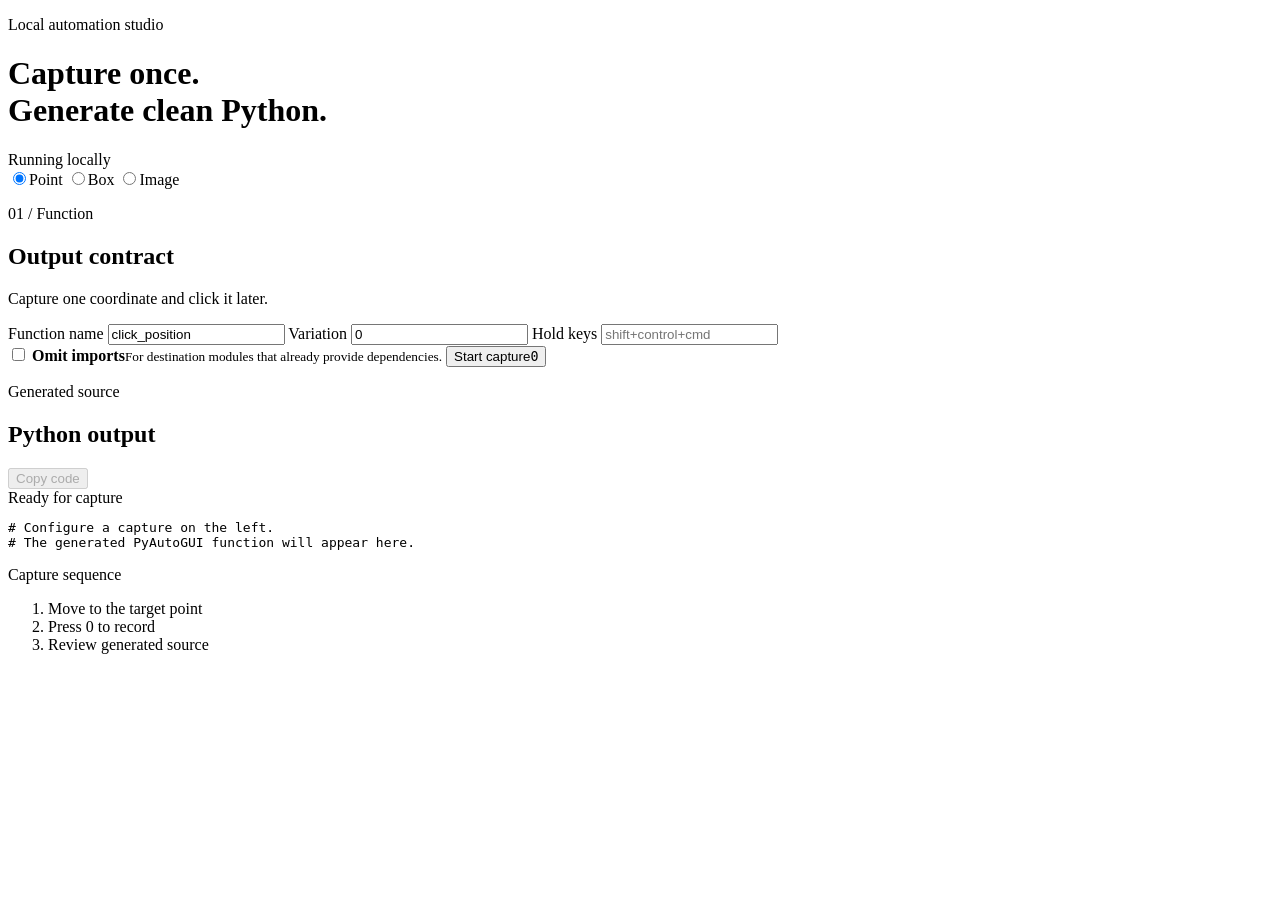
==== internal/web/static/index.html @ 7e9336bd "init" ====
<!doctype html>
<html lang="en">
<head>
  <meta charset="utf-8">
  <meta name="viewport" content="width=device-width, initial-scale=1">
  <meta name="description" content="Capture desktop targets and generate portable PyAutoGUI functions locally.">
  <title>ibot studio</title>
  <link rel="stylesheet" href="/app.css">
</head>
<body>
  <main class="shell">
    <header class="hero">
      <div>
        <p class="eyebrow">Local automation studio</p>
        <h1>Capture once.<br><span>Generate clean Python.</span></h1>
      </div>
      <div class="local-badge"><i></i> Running locally</div>
    </header>

    <section class="workspace">
      <form id="generator-form" class="panel controls">
        <div class="mode-picker" role="radiogroup" aria-label="Capture mode">
          <label><input type="radio" name="mode" value="click" checked><span>Point</span></label>
          <label><input type="radio" name="mode" value="box"><span>Box</span></label>
          <label><input type="radio" name="mode" value="click_image"><span>Image</span></label>
        </div>

        <div class="section-heading">
          <div>
            <p class="step">01 / Function</p>
            <h2>Output contract</h2>
          </div>
          <p id="mode-description">Capture one coordinate and click it later.</p>
        </div>

        <div class="field-grid">
          <label class="field wide">
            <span>Function name</span>
            <input id="name" name="name" value="click_position" spellcheck="false" autocomplete="off">
          </label>
          <label class="field">
            <span>Variation</span>
            <input id="vary" name="vary" value="0" placeholder="0, 5, or all" spellcheck="false">
          </label>
          <label class="field">
            <span>Hold keys</span>
            <input id="hold" name="hold" placeholder="shift+control+cmd" spellcheck="false">
          </label>
          <label id="click-anywhere-row" class="check-row wide" hidden>
            <input id="click-anywhere" type="checkbox">
            <span><b>Click anywhere inside</b><small>Choose a random point anywhere within the captured target.</small></span>
          </label>
        </div>

        <div id="image-options" class="image-options" hidden>
          <div class="section-heading compact">
            <div>
              <p class="step">02 / Recognition</p>
              <h2>Find and schedule</h2>
            </div>
          </div>
          <div class="field-grid">
            <label class="field">
              <span>Confidence</span>
              <input id="confidence" type="number" min="0.01" max="1" step="0.01" value="0.9">
            </label>
            <label class="field">
              <span>Stall after match</span>
              <input id="stall" placeholder="1 or 10-20">
            </label>
            <label class="check-row wide">
              <input id="wait-for" type="checkbox">
              <span><b>Wait for image</b><small>Poll until a match appears.</small></span>
            </label>
            <label class="field" id="timeout-field">
              <span>Timeout seconds</span>
              <input id="timeout" type="number" min="0.01" step="0.25" value="30">
            </label>
          </div>

          <div class="section-heading compact multi-heading">
            <div>
              <p class="step">03 / Multiple matches</p>
              <h2>Sequence clicks</h2>
            </div>
          </div>
          <div class="field-grid">
            <label class="check-row wide">
              <input id="click-all" type="checkbox">
              <span><b>Click every match</b><small>Use one screenshot and click each detected instance.</small></span>
            </label>
            <label class="field">
              <span>Order</span>
              <select id="order">
                <option value="linear">Linear</option>
                <option value="backwards">Backwards</option>
                <option value="random">Random</option>
              </select>
            </label>
            <label class="field">
              <span>Gap between clicks</span>
              <input id="gap" placeholder="0.5 or 0.5-3.8">
            </label>
          </div>
        </div>

        <label class="check-row imports-row">
          <input id="no-imports" type="checkbox">
          <span><b>Omit imports</b><small>For destination modules that already provide dependencies.</small></span>
        </label>

        <button id="capture-button" class="capture-button" type="submit">
          <span>Start capture</span><kbd>0</kbd>
        </button>
      </form>

      <section class="panel output-panel" aria-live="polite">
        <div class="output-header">
          <div>
            <p class="step">Generated source</p>
            <h2>Python output</h2>
          </div>
          <button id="copy-button" class="copy-button" type="button" disabled>Copy code</button>
        </div>
        <div id="status" class="status idle"><i></i><span>Ready for capture</span></div>
        <pre class="code-wrap"><code id="source"># Configure a capture on the left.
# The generated PyAutoGUI function will appear here.</code></pre>
        <div id="install-section" class="install-section" hidden>
          <div class="install-header">
            <div>
              <p class="step">Required packages</p>
              <h2>Install with uv</h2>
            </div>
            <button id="copy-install-button" class="copy-button" type="button">Copy command</button>
          </div>
          <pre class="install-command"><code id="install-command"></code></pre>
        </div>
        <div class="capture-guide">
          <p>Capture sequence</p>
          <ol id="capture-steps">
            <li class="active">Move to the target point</li>
            <li>Press 0 to record</li>
            <li>Review generated source</li>
          </ol>
        </div>
      </section>
    </section>
  </main>
  <script src="/app.js" defer></script>
</body>
</html>
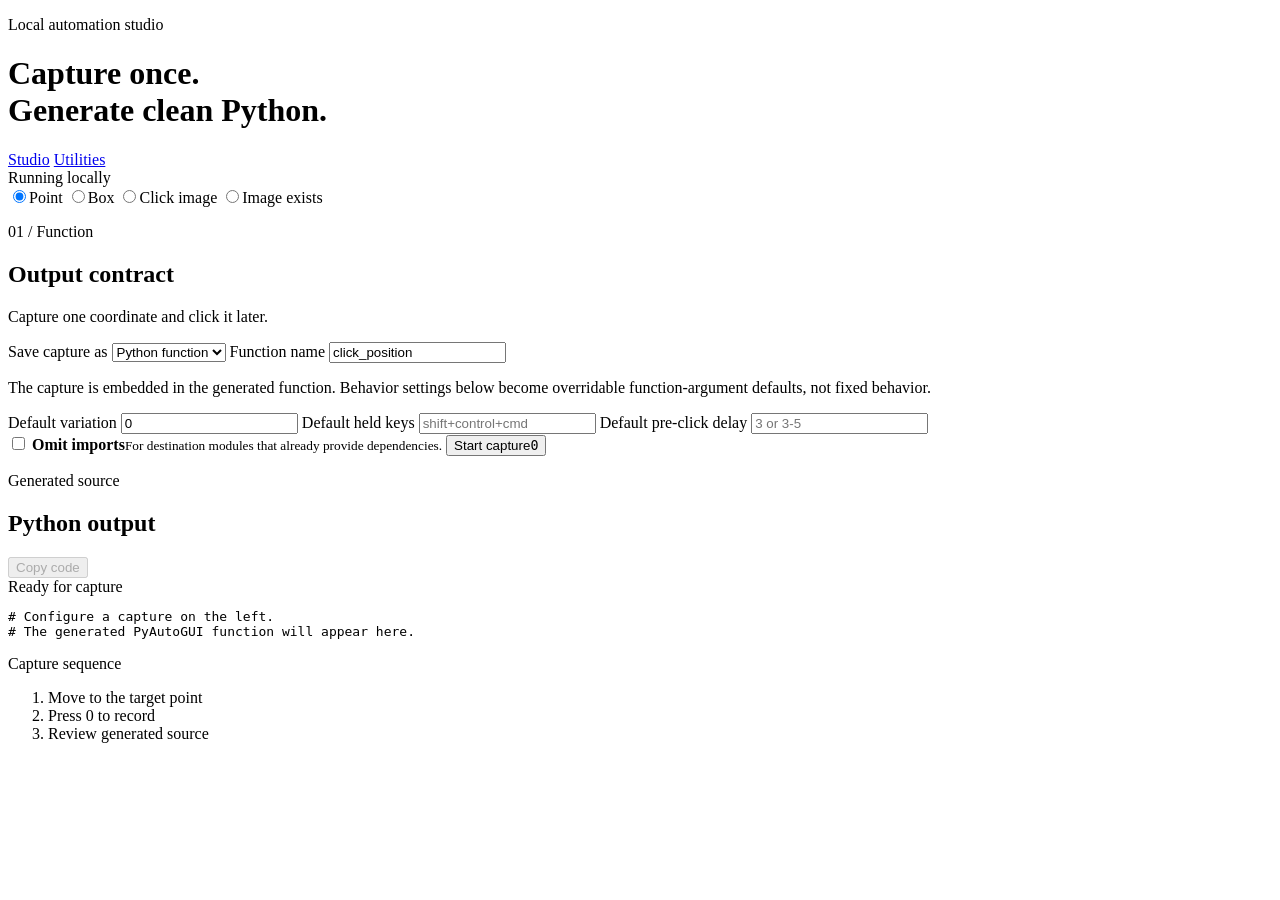
==== commit ab515b67: "made a lot of changes to web ui and function exporting" ====
--- a/internal/web/static/index.html
+++ b/internal/web/static/index.html
@@ -14,7 +14,13 @@
         <p class="eyebrow">Local automation studio</p>
         <h1>Capture once.<br><span>Generate clean Python.</span></h1>
       </div>
-      <div class="local-badge"><i></i> Running locally</div>
+      <div class="hero-actions">
+        <nav class="site-nav" aria-label="Main navigation">
+          <a class="active" href="/">Studio</a>
+          <a href="/utilities.html">Utilities</a>
+        </nav>
+        <div class="local-badge"><i></i> Running locally</div>
+      </div>
     </header>
 
     <section class="workspace">
@@ -22,7 +28,8 @@
         <div class="mode-picker" role="radiogroup" aria-label="Capture mode">
           <label><input type="radio" name="mode" value="click" checked><span>Point</span></label>
           <label><input type="radio" name="mode" value="box"><span>Box</span></label>
-          <label><input type="radio" name="mode" value="click_image"><span>Image</span></label>
+          <label><input type="radio" name="mode" value="click_image"><span>Click image</span></label>
+          <label><input type="radio" name="mode" value="image_exists"><span>Image exists</span></label>
         </div>
 
         <div class="section-heading">
@@ -35,16 +42,28 @@
 
         <div class="field-grid">
           <label class="field wide">
-            <span>Function name</span>
+            <span>Save capture as</span>
+            <select id="output-kind">
+              <option value="function">Python function</option>
+              <option value="json">Point JSON</option>
+            </select>
+          </label>
+          <label class="field wide">
+            <span id="name-label">Function name</span>
             <input id="name" name="name" value="click_position" spellcheck="false" autocomplete="off">
           </label>
-          <label class="field">
-            <span>Variation</span>
+          <p id="runtime-note" class="runtime-note wide">The capture is embedded in the generated function. Behavior settings below become overridable function-argument defaults, not fixed behavior.</p>
+          <label id="variation-field" class="field">
+            <span>Default variation</span>
             <input id="vary" name="vary" value="0" placeholder="0, 5, or all" spellcheck="false">
           </label>
-          <label class="field">
-            <span>Hold keys</span>
+          <label id="hold-field" class="field">
+            <span>Default held keys</span>
             <input id="hold" name="hold" placeholder="shift+control+cmd" spellcheck="false">
+          </label>
+          <label id="delay-field" class="field">
+            <span>Default pre-click delay</span>
+            <input id="delay" name="delay" placeholder="3 or 3-5" spellcheck="false">
           </label>
           <label id="click-anywhere-row" class="check-row wide" hidden>
             <input id="click-anywhere" type="checkbox">
@@ -52,39 +71,70 @@
           </label>
         </div>
 
+        <div id="grid-options" class="grid-options" hidden>
+          <div class="section-heading compact">
+            <div>
+              <p class="step">02 / Grid target</p>
+              <h2>Choose a sub-cell</h2>
+            </div>
+          </div>
+          <div class="field-grid">
+            <label class="check-row wide">
+              <input id="grid-enabled" type="checkbox">
+              <span><b>Target one grid cell</b><small>Number cells from 0, left-to-right and top-to-bottom.</small></span>
+            </label>
+            <label class="field">
+              <span>Rows</span>
+              <input id="grid-rows" type="number" min="1" step="1" value="4" required>
+            </label>
+            <label class="field">
+              <span>Columns</span>
+              <input id="grid-columns" type="number" min="1" step="1" value="4" required>
+            </label>
+            <label class="field wide">
+              <span>Cell number (starts at 0)</span>
+              <input id="grid-cell" type="number" min="0" max="15" step="1" value="0" required>
+            </label>
+          </div>
+        </div>
+
         <div id="image-options" class="image-options" hidden>
           <div class="section-heading compact">
             <div>
               <p class="step">02 / Recognition</p>
-              <h2>Find and schedule</h2>
+              <h2 id="recognition-heading">Find and schedule</h2>
             </div>
           </div>
           <div class="field-grid">
             <label class="field">
-              <span>Confidence</span>
+              <span>Default confidence</span>
               <input id="confidence" type="number" min="0.01" max="1" step="0.01" value="0.9">
             </label>
-            <label class="field">
-              <span>Stall after match</span>
-              <input id="stall" placeholder="1 or 10-20">
-            </label>
-            <label class="check-row wide">
+            <label id="wait-for-row" class="check-row wide">
               <input id="wait-for" type="checkbox">
               <span><b>Wait for image</b><small>Poll until a match appears.</small></span>
             </label>
+            <label id="no-click-row" class="check-row wide">
+              <input id="no-click" type="checkbox">
+              <span><b>Do not click when found</b><small>Wait for the image, then return without moving the pointer.</small></span>
+            </label>
+            <label id="wait-gone-row" class="check-row wide">
+              <input id="wait-until-gone" type="checkbox">
+              <span><b>Wait until gone</b><small>Poll until the image is no longer visible; do not click.</small></span>
+            </label>
             <label class="field" id="timeout-field">
               <span>Timeout seconds</span>
-              <input id="timeout" type="number" min="0.01" step="0.25" value="30">
-            </label>
-          </div>
-
-          <div class="section-heading compact multi-heading">
+              <input id="timeout" type="number" min="0.01" step="any" value="30">
+            </label>
+          </div>
+
+          <div id="multiple-heading" class="section-heading compact multi-heading">
             <div>
               <p class="step">03 / Multiple matches</p>
               <h2>Sequence clicks</h2>
             </div>
           </div>
-          <div class="field-grid">
+          <div id="multiple-options" class="field-grid">
             <label class="check-row wide">
               <input id="click-all" type="checkbox">
               <span><b>Click every match</b><small>Use one screenshot and click each detected instance.</small></span>
@@ -104,7 +154,7 @@
           </div>
         </div>
 
-        <label class="check-row imports-row">
+        <label id="imports-row" class="check-row imports-row">
           <input id="no-imports" type="checkbox">
           <span><b>Omit imports</b><small>For destination modules that already provide dependencies.</small></span>
         </label>
@@ -117,8 +167,8 @@
       <section class="panel output-panel" aria-live="polite">
         <div class="output-header">
           <div>
-            <p class="step">Generated source</p>
-            <h2>Python output</h2>
+            <p id="output-eyebrow" class="step">Generated source</p>
+            <h2 id="output-heading">Python output</h2>
           </div>
           <button id="copy-button" class="copy-button" type="button" disabled>Copy code</button>
         </div>
@@ -145,6 +195,18 @@
         </div>
       </section>
     </section>
+
+    <section id="saved-targets" class="panel targets-panel" hidden>
+      <div class="targets-header">
+        <div>
+          <p class="step">JSON targets</p>
+          <h2>Saved points and boxes</h2>
+        </div>
+        <p id="targets-status">Loaded from this ibot project.</p>
+      </div>
+      <div id="targets-list" class="targets-list"></div>
+      <p id="targets-empty" class="targets-empty" hidden>No JSON target files found.</p>
+    </section>
   </main>
   <script src="/app.js" defer></script>
 </body>
